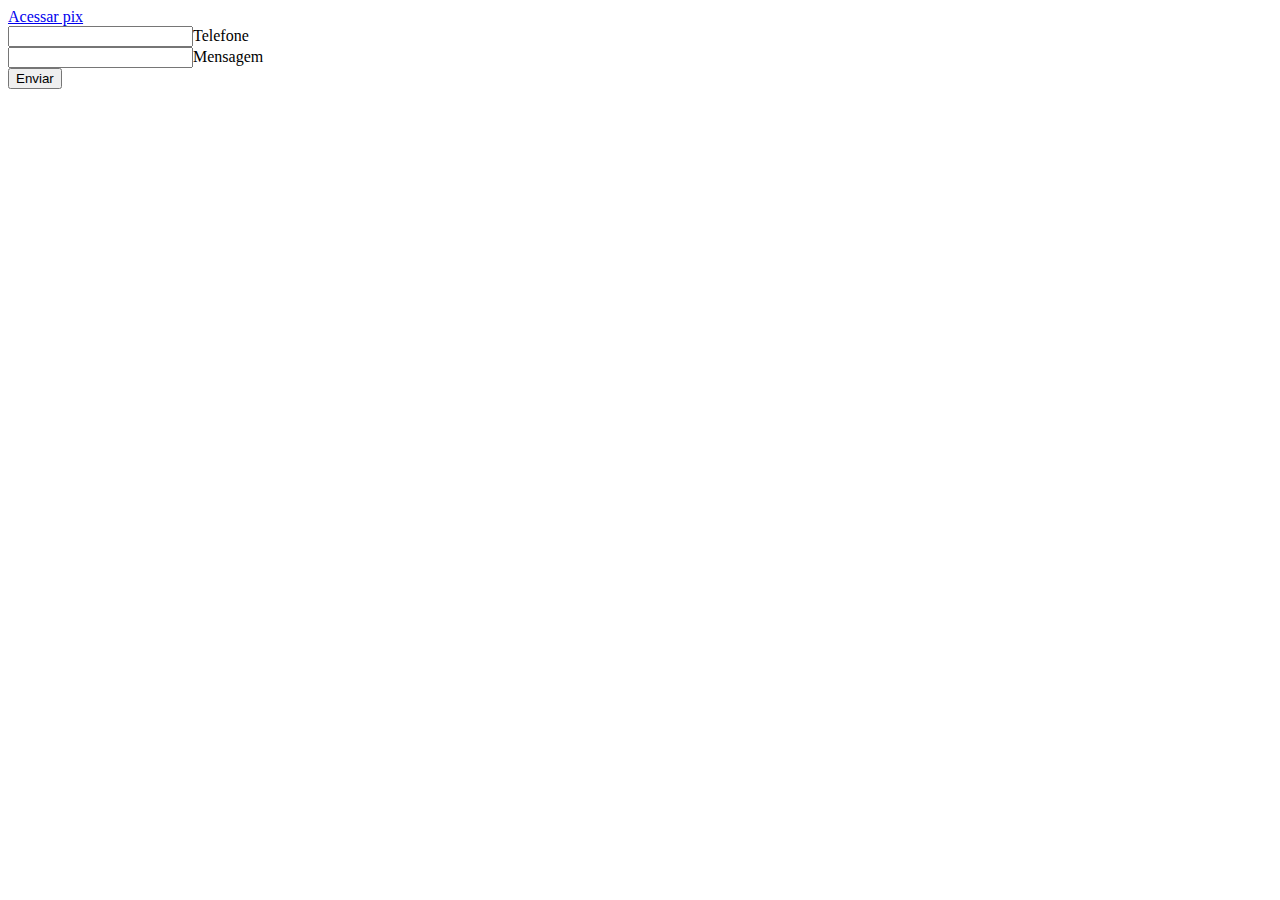
==== index.html @ c0ba747d "First commit" ====
<!DOCTYPE html>
<meta charset="UTF-8" lang="pt-br">
<head>
    <link rel="stylesheet" href="style.css">
</head>
<header>
    <a href="pix.html">Acessar pix</a>
</header>
<body>
    <div id="c">
    <div class="container">
    <input id="telefone">Telefone
    <br>
    <input id ="mensagem">Mensagem
    <br>
    <button id="enviar">Enviar</button>
    <p id="resultado"></p>
    </div>
    </div>
</body>
<script src="script.js"></script>
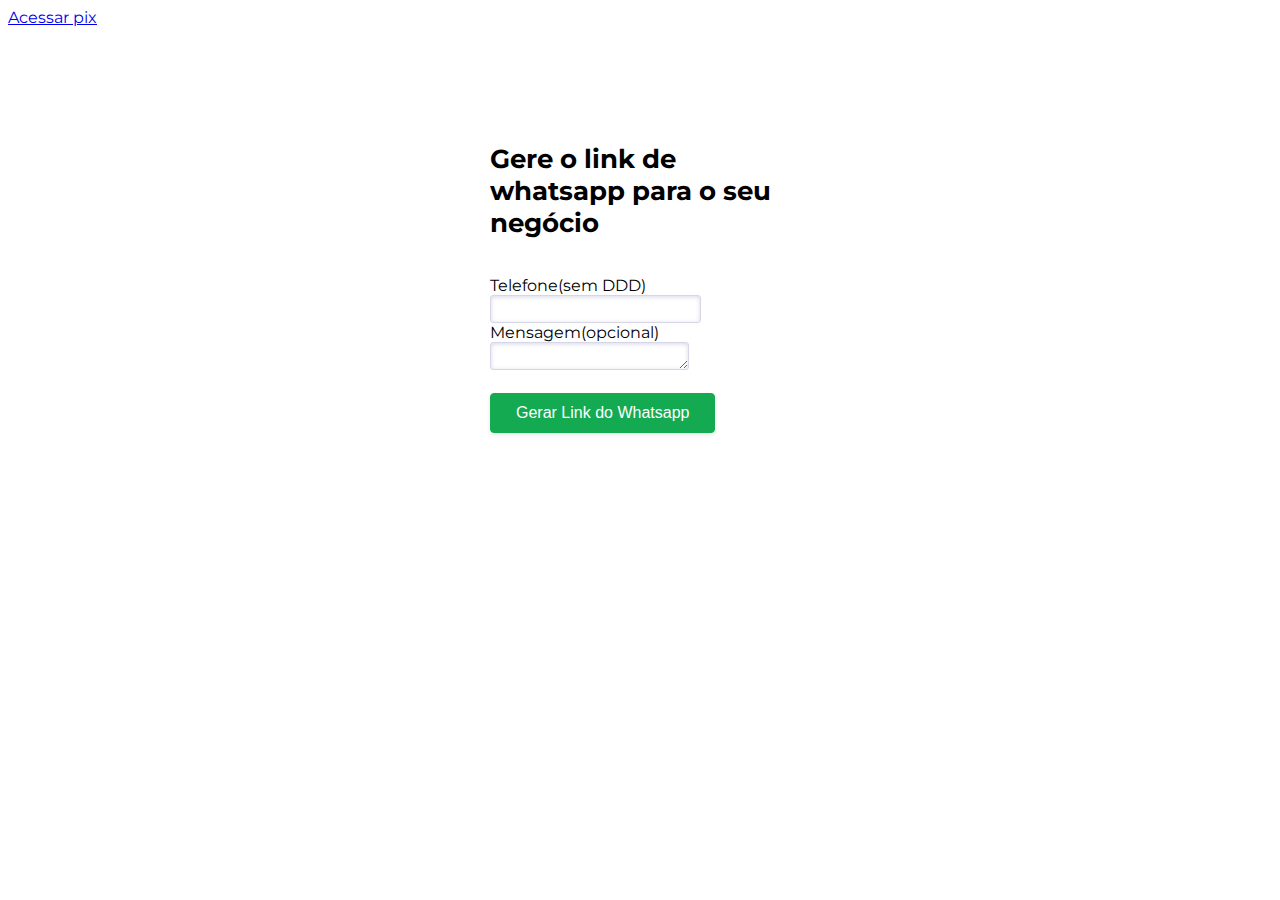
==== commit e7e22360: "frontend improves" ====
--- a/index.html
+++ b/index.html
@@ -1,19 +1,28 @@
 <!DOCTYPE html>
 <meta charset="UTF-8" lang="pt-br">
 <head>
-    <link rel="stylesheet" href="style.css">
+    <link rel="stylesheet" href="styles.css">
+    <link href="https://fonts.googleapis.com/css2?family=Montserrat:wght@400;500;600;700&display=swap" rel="stylesheet">
 </head>
 <header>
     <a href="pix.html">Acessar pix</a>
 </header>
 <body>
-    <div id="c">
+    <div class="c">
     <div class="container">
-    <input id="telefone">Telefone
+        <h1>Gere o link de whatsapp para o seu negócio</h1>
+        <br>
+        Telefone(sem DDD)
+        <br>
+    <input id="telefone" class="inpuT">
     <br>
-    <input id ="mensagem">Mensagem
+    Mensagem(opcional)
     <br>
-    <button id="enviar">Enviar</button>
+    <textarea id ="mensagem"class="inpuTT"></textarea>
+    <br><br>
+
+    <button id="enviarZap" class="enviarZap">Gerar Link do Whatsapp</button>
+    <br>
     <p id="resultado"></p>
     </div>
     </div>
--- a/styles.css
+++ b/styles.css
@@ -0,0 +1,100 @@
+.c{
+    display: flex;
+    align-items: center;
+    justify-content: center;
+
+}
+.container
+{
+    font-family: 'Montserrat',sans-serif;
+    position: absolute;
+    width: 300px;
+    height: 200px;
+    top: 14%;
+}
+a{
+    outline: none;
+    font-family: 'Montserrat',sans-serif;
+}
+.inpuT{
+position: relative;
+cursor: text;
+font-size: 14px;
+line-height: 20px;
+padding: 0 14px;
+height: 26px;
+background-color: #fff;
+border: 1px solid #d6d6e7;
+border-radius: 3px;
+color: rgb(35, 38, 59);
+box-shadow: inset 0 1px 4px 0 rgb(119 122 175 / 30%);
+overflow: hidden;
+transition: all 100ms ease-in-out;
+ 
+}
+.inpuT:hover{
+    border-color: #3c4fe0;
+    box-shadow: 0 1px 0 0 rgb(35 38 59 / 5%);
+}
+.inpuT:focus{
+    border-color: #3c4fe0;
+    box-shadow: 0 1px 0 0 rgb(35 38 59 / 5%);
+}
+.inpuTT{
+    position: relative;
+cursor: text;
+font-size: 14px;
+line-height: 20px;
+padding: 0 14px;
+height: 26px;
+background-color: #fff;
+border: 1px solid #d6d6e7;
+border-radius: 3px;
+color: rgb(35, 38, 59);
+box-shadow: inset 0 1px 4px 0 rgb(119 122 175 / 30%);
+overflow: hidden;
+transition: all 100ms ease-in-out;
+}
+.inpuTT:hover{
+    border-color: #3c4fe0;
+    box-shadow: 0 1px 0 0 rgb(35 38 59 / 5%);
+}
+.inpuTT:focus{
+    border-color: #3c4fe0;
+}
+
+.enviarZap{
+  background-color: #13aa52;
+  border: 1px solid #13aa52;
+  border-radius: 4px;
+  box-shadow: rgba(0, 0, 0, .1) 0 2px 4px 0;
+  box-sizing: border-box;
+  color: #fff;
+  cursor: pointer;
+  font-family: "Akzidenz Grotesk BQ Medium", -apple-system, BlinkMacSystemFont, sans-serif;
+  font-size: 16px;
+  font-weight: 400;
+  outline: none;
+  outline: 0;
+  padding: 10px 25px;
+  text-align: center;
+  transform: translateY(0);
+  transition: transform 150ms, box-shadow 150ms;
+  user-select: none;
+  -webkit-user-select: none;
+  touch-action: manipulation;
+}
+
+.enviarZap:hover {
+  box-shadow: rgba(0, 0, 0, .15) 0 3px 9px 0;
+  transform: translateY(-2px);
+}
+
+@media (min-width: 768px) {
+  .button-37 {
+    padding: 10px 30px;
+  }
+}
+h1{
+    font-size: 26px;
+}
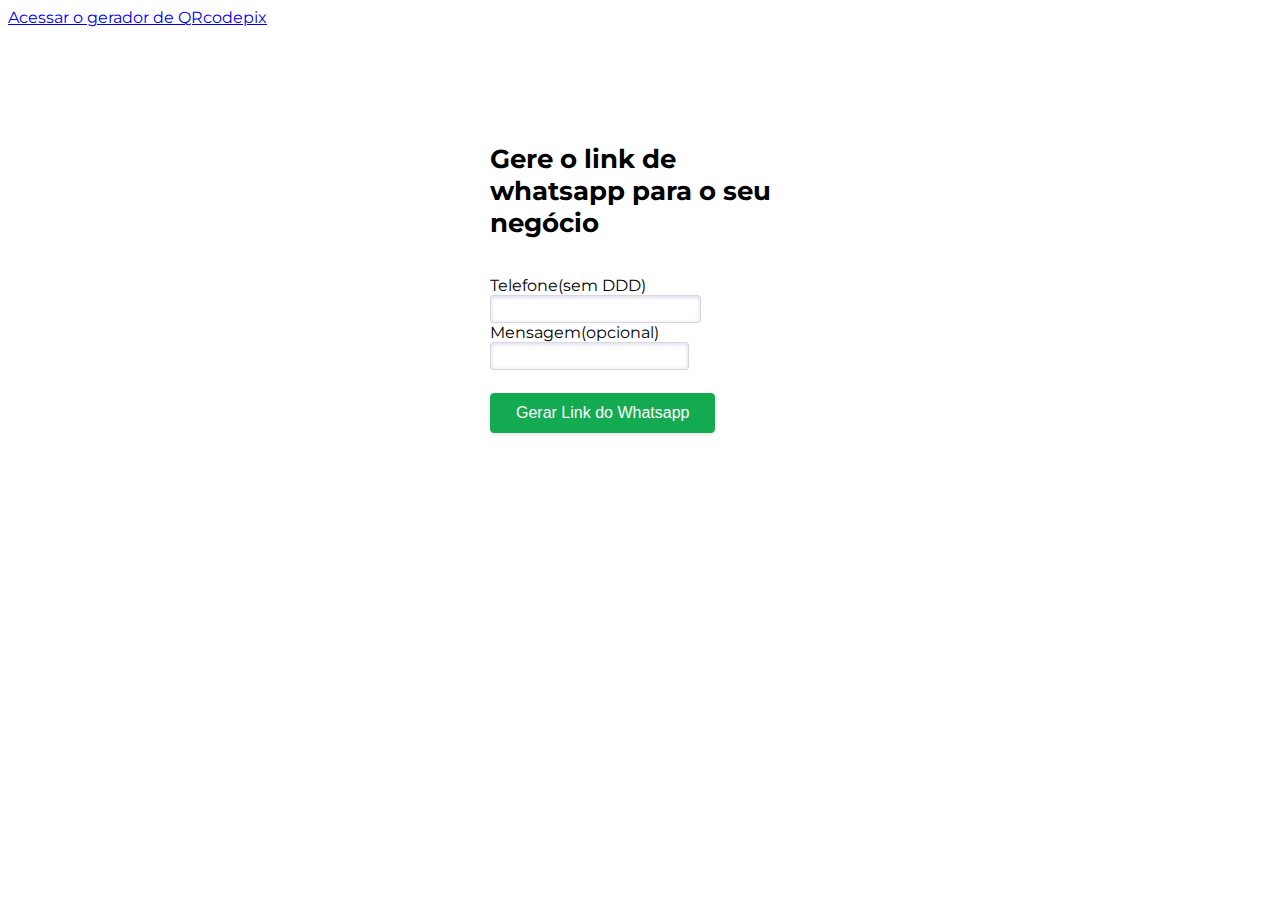
==== commit d400c93e: "Finished" ====
--- a/index.html
+++ b/index.html
@@ -5,7 +5,7 @@
     <link href="https://fonts.googleapis.com/css2?family=Montserrat:wght@400;500;600;700&display=swap" rel="stylesheet">
 </head>
 <header>
-    <a href="pix.html">Acessar pix</a>
+    <a href="pix.html">Acessar o gerador de QRcodepix</a>
 </header>
 <body>
     <div class="c">
@@ -22,8 +22,8 @@
     <br><br>
 
     <button id="enviarZap" class="enviarZap">Gerar Link do Whatsapp</button>
-    <br>
-    <p id="resultado"></p>
+    <br><br>
+    <a href="" id="resultado" class="result">Copiar link</a>
     </div>
     </div>
 </body>
--- a/styles.css
+++ b/styles.css
@@ -3,6 +3,9 @@
     align-items: center;
     justify-content: center;
 
+}
+textarea{
+    resize: none;
 }
 .container
 {
@@ -15,6 +18,9 @@
 a{
     outline: none;
     font-family: 'Montserrat',sans-serif;
+}
+.result{
+    display: none;
 }
 .inpuT{
 position: relative;
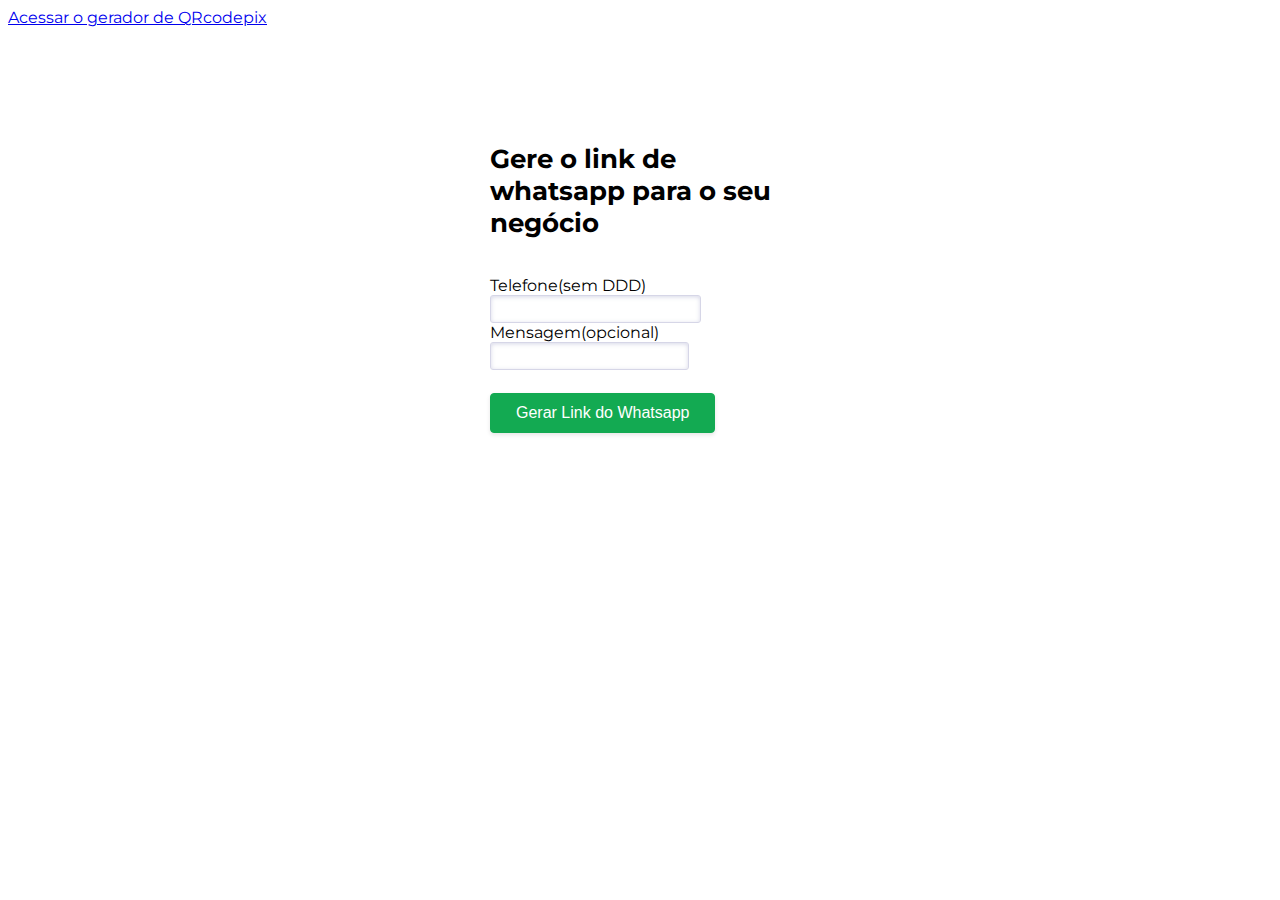
==== commit 9035ac50: "Update index.html" ====
--- a/index.html
+++ b/index.html
@@ -1,5 +1,5 @@
 <!DOCTYPE html>
-<meta charset="UTF-8" lang="pt-br">
+<meta charset="UTF-8" lang="pt-br" name="description" content="Gere o seu link de whatsapp e seu qrcode pix para o seu negócio">
 <head>
     <link rel="stylesheet" href="styles.css">
     <link href="https://fonts.googleapis.com/css2?family=Montserrat:wght@400;500;600;700&display=swap" rel="stylesheet">
--- a/styles.css
+++ b/styles.css
@@ -1,3 +1,19 @@
+@media screen and (min-width: 375px) and (orientation:portrait){
+.c{
+    zoom: 170%;
+}
+.container{
+    zoom: 130%;
+}
+a{
+    font-size: 40px;
+}
+
+
+
+
+}
+
 .c{
     display: flex;
     align-items: center;
